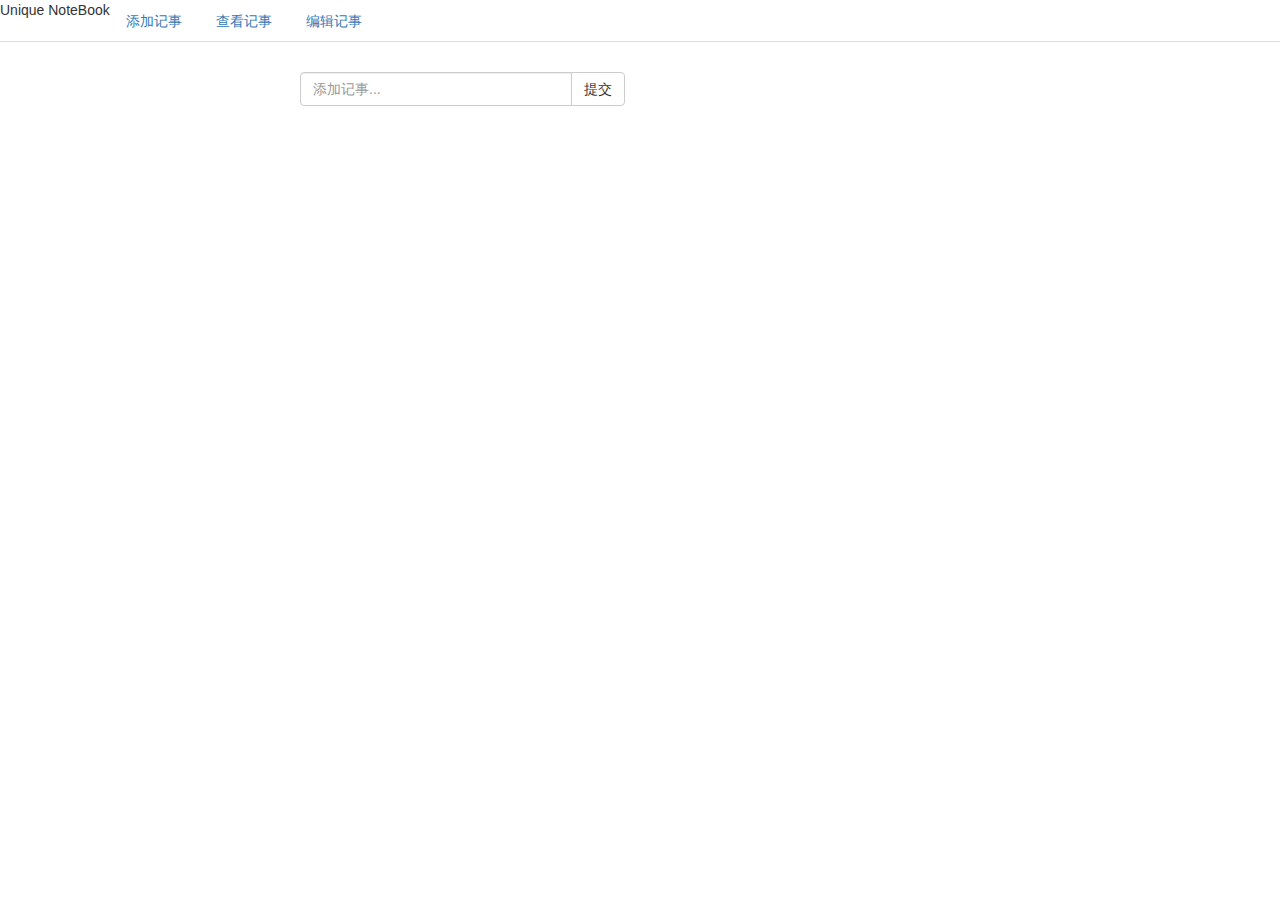
==== todo_spa.html @ b63b572f "1" ====
<!DOCTYPE html>
<html>
    <head>
        <meta charset="utf-8">
        <title>Unique Keep</title>
        <link rel="stylesheet" href="files/todo.css">
        <script src=files/cat.js></script>
        <link rel="stylesheet" href="bootstrap.min.css">
    	<script src="jquery.min.js"></script>
    	<script src="bootstrap.min.js"></script>
    </head>
    <body>
        <ul id="myTab" class="nav nav-tabs">
        	<li class="active sty">
        			 Unique NoteBook
        	</li>
        	<li><a class="gua-tab" data-page=todo-new href="" data-toggle="tab">添加记事</a></li>
            <li><a class="gua-tab" data-page=todo-list href="" data-toggle="tab">查看记事</a></li>
            <li><a class="gua-tab" data-page=todo-edit href="" data-toggle="tab">编辑记事</a></li>
        </ul>
        <div class="gua-page todo-new" style="padding: 30px 300px 20px;">
        	<form class="bs-example bs-example-form" role="form">
        		<div class="row">
        			<div class="col-lg-6">
        				<div class="input-group">
        					<input id=id-input-task type="text" placeholder="添加记事..." class="form-control">
        					<span class="input-group-btn">
        						<button class="btn btn-default" id=id-button-add type="button">
        							提交
        						</button>
        					</span>
        				</div>
        			</div>
        		</div>
        	</form>
        </div>







        <!-- <div class="">
            <button  class="gua-tab" data-page=todo-new type="button">添加记事</button>
            <button class="gua-tab" data-page=todo-list type="button">查看记事</button>
            <button class="gua-tab" data-page=todo-edit type="button">编辑记事</button>
        </div> -->
        <!-- <div class="gua-page todo-new">
            <input id=id-input-task type="text" placeholder="添加记事..." value="">
            <button id=id-button-add type="button">添加</button>
        </div> -->
        <div class="gua-page todo-list"></div>
        <div class="gua-page todo-edit"></div>

        <script src=files/todoApi.js></script>
        <script src=files/pageTodoList.js></script>
        <script src=files/pageTodoEdit.js></script>
        <script src=files/todoApp.js></script>
    </body>
</html>
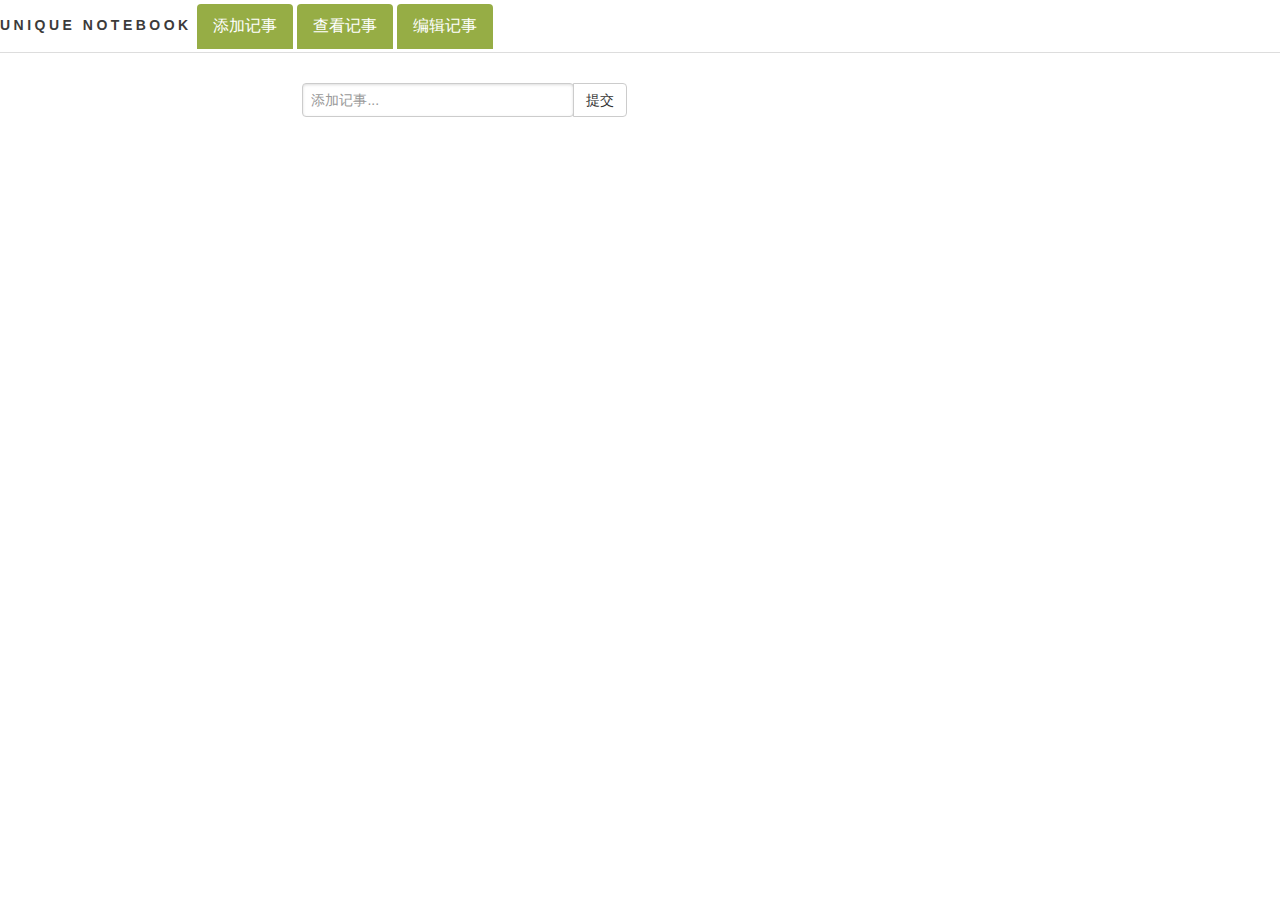
==== commit 4a5877d5: "更新" ====
--- a/todo_spa.html
+++ b/todo_spa.html
@@ -5,9 +5,9 @@
         <title>Unique Keep</title>
         <link rel="stylesheet" href="files/todo.css">
         <script src=files/cat.js></script>
-        <link rel="stylesheet" href="bootstrap.min.css">
-    	<script src="jquery.min.js"></script>
-    	<script src="bootstrap.min.js"></script>
+        <link rel="stylesheet" href="files/bootstrap.min.css">
+    	<script src="files/jquery.min.js"></script>
+    	<script src="files/bootstrap.min.js"></script>
     </head>
     <body>
         <ul id="myTab" class="nav nav-tabs">
@@ -34,25 +34,8 @@
         		</div>
         	</form>
         </div>
-
-
-
-
-
-
-
-        <!-- <div class="">
-            <button  class="gua-tab" data-page=todo-new type="button">添加记事</button>
-            <button class="gua-tab" data-page=todo-list type="button">查看记事</button>
-            <button class="gua-tab" data-page=todo-edit type="button">编辑记事</button>
-        </div> -->
-        <!-- <div class="gua-page todo-new">
-            <input id=id-input-task type="text" placeholder="添加记事..." value="">
-            <button id=id-button-add type="button">添加</button>
-        </div> -->
         <div class="gua-page todo-list"></div>
         <div class="gua-page todo-edit"></div>
-
         <script src=files/todoApi.js></script>
         <script src=files/pageTodoList.js></script>
         <script src=files/pageTodoEdit.js></script>
--- a/files/todo.css
+++ b/files/todo.css
@@ -0,0 +1,96 @@
+.gua-hide {
+    display: none;
+}
+.doneStyle {
+    text-decoration: line-through;
+    color: gray;
+}
+
+.gua-tab  {
+     background-color: #96AD45;
+     border: none;
+     color: white;
+     padding: 15px 32px;
+     text-align: center;
+     text-decoration: none;
+     display: inline-block;
+     font-size: 16px;
+     margin: 4px 2px;
+     cursor: pointer;
+     border-radius: 8px;
+}
+
+.todo-button {
+    background-color: #96AD45;
+    border: none;
+    color: #FBFBFC;
+    padding: 8px 13px;
+    text-align: center;
+    text-decoration: none;
+    display: inline-block;
+    font-size: 10px;
+    margin: 4px 2px;
+    cursor: pointer;
+    border-radius: 8px;
+    }
+
+html{
+font-weight: 500;
+font-size: 1.17em;
+}
+
+#id-input-task{
+    padding: .5em .6em;
+    display: inline-block;
+    border: 1px solid #ccc;
+    box-shadow: inset 0 1px 3px #ddd;
+    border-radius: 4px;
+    vertical-align: middle;
+    -webkit-box-sizing: border-box;
+    -moz-box-sizing: border-box;
+    box-sizing: border-box;
+}
+
+.col-lg-6 {
+    position: absolute;
+    min-height: 1px;
+    padding-right: 200px;
+    padding-left: 38px;
+    left: 2px;
+}
+
+
+.sty{
+    color: #3c3b3b;
+    font-family: "Raleway", Helvetica, sans-serif;
+    font-weight: 900;
+    letter-spacing: 0.25em;
+    line-height: 3.65;
+    margin: 0 3px 16em 0;
+    text-transform: uppercase;
+}
+
+.notebook{
+    position: absolute;
+    width: 1000px;
+    height: 618px;
+    left: 50px;
+    top: 50px;
+    box-shadow:0px 0px  10px 5px #aaa;
+    overflow:auto;
+    color: #000;
+    background-color: #f6f4f0;
+    background-color: #d0e69c;
+    background-color: #dcecb5;
+    background-color: #e5eecc;
+    margin: 0 0 5px 0;
+    padding: 40px;
+    border: 1px solid #d4d4d4;
+    background-image: -webkit-linear-gradient(#fff,#e5eecc 100px);
+    background-image: linear-gradient(#fff,#e5eecc 100px);
+}
+/*.body{
+    color: rgb(104, 113, 116);
+    font-size: 1.17em;
+    font-family: Roboto, 'Segoe UI', Arial, 'Microsoft Yahei', sans-serif;
+}*/
